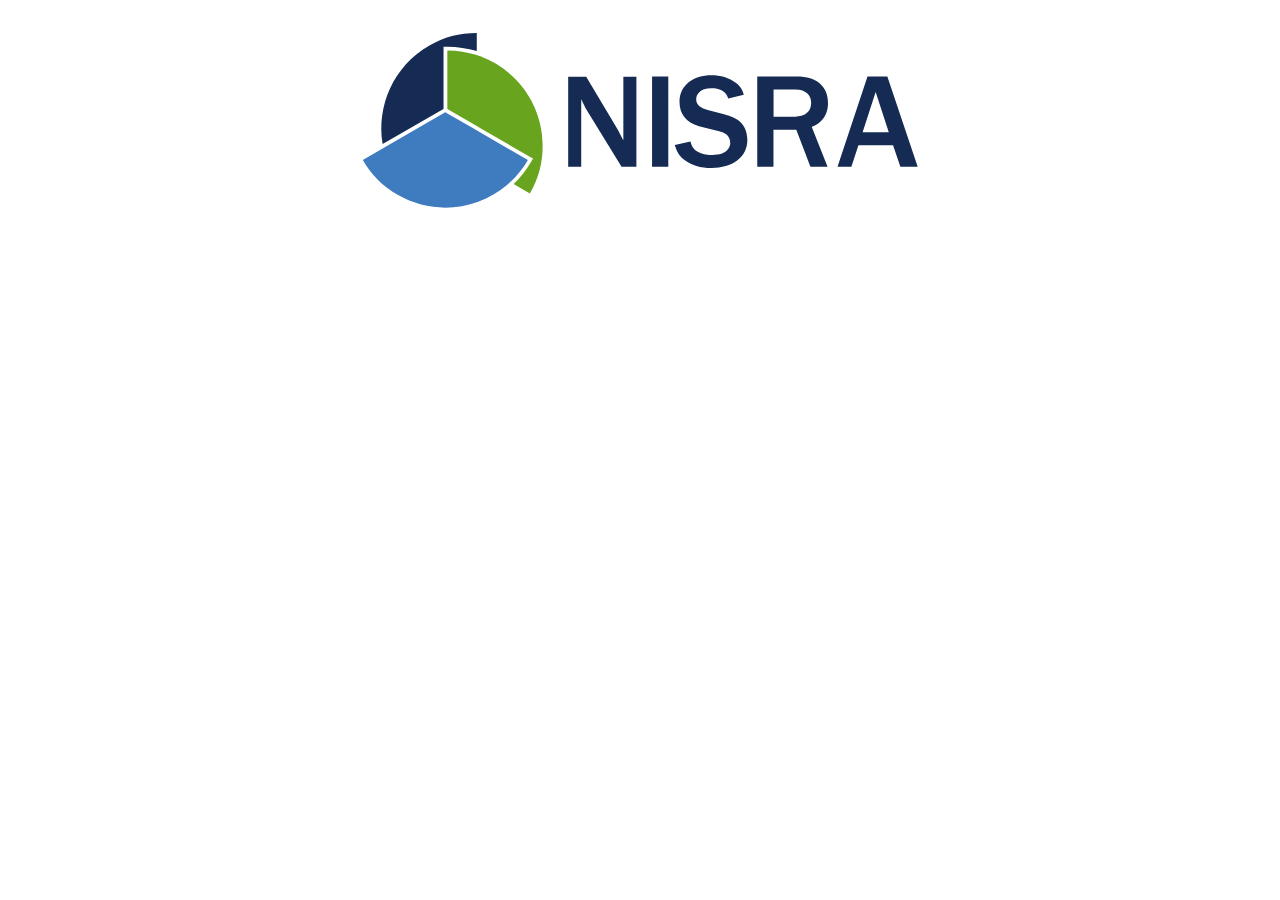
==== with-crocketts-theme.html @ 9bacaff7 "add vice" ====
<!DOCTYPE html>
<html lang="en">
<head>
    <meta charset="UTF-8">
    <meta name="viewport" content="width=device-width, initial-scale=1.0">
    <title>Jiggling NISRA logo</title>
    <link href="https://cdn.jsdelivr.net/npm/bootstrap@5.3.0/dist/css/bootstrap.min.css" rel="stylesheet">
    <link href="style.css" rel ="stylesheet">
</head>
<body>
    
    <main>
        <div class="container text-center mt-4">
    <svg
   version="1.2"
   viewBox="-10 -10 632.5 212.7"
   width="612.5"
   height="192.7"
   id="svg9"
   sodipodi:docname="nisra-logo-unstacked-colour.svg"
   inkscape:version="1.3.2 (091e20e, 2023-11-25, custom)"
   xmlns:inkscape="http://www.inkscape.org/namespaces/inkscape"
   xmlns:sodipodi="http://sodipodi.sourceforge.net/DTD/sodipodi-0.dtd"
   xmlns="http://www.w3.org/2000/svg"
   xmlns:svg="http://www.w3.org/2000/svg">
  <defs
     id="defs9" />
  <sodipodi:namedview
     id="namedview9"
     pagecolor="#ffffff"
     bordercolor="#000000"
     borderopacity="0.25"
     inkscape:showpageshadow="2"
     inkscape:pageopacity="0.0"
     inkscape:pagecheckerboard="true"
     inkscape:deskcolor="#d1d1d1"
     inkscape:zoom="0.70535714"
     inkscape:cx="280"
     inkscape:cy="172.25316"
     inkscape:window-width="3440"
     inkscape:window-height="1369"
     inkscape:window-x="1912"
     inkscape:window-y="-8"
     inkscape:window-maximized="1"
     inkscape:current-layer="svg9" />
  <style
     id="style1">.a{fill:#152b53}.b{fill:none;stroke:#152b53;stroke-width:.4}.c{fill:#3e7cbf}.d{fill:#c0d732}</style>
  <path
     class="c segment"
     d="m 0,140.1 c 9.6,16.7 21.7,28.8 38.5,38.5 16.6,9.6 34.6,14.1 52.5,14.1 24.9,0 49.3,-8.9 68.5,-25.3 q 1.7,-1.4 3.3,-2.9 c 7.5,-6.9 14.1,-15.1 19.4,-24.4 l -54.3,-31.4 -4.1,-2.4 -30.5,-17.6 -2.2,-1.3 -2,1.2 -66.3,38.3 -3.8,2.2 z"
     id="path6" />
  <path
     class="a segment"
     d="m 89,83.9 0.1,-0.1 V 19.2 15 h 4.2 c 11.1,0 22,1.7 32.5,4.9 V 0 C 106.4,0 89.9,4.4 73.1,14.1 34,36.6 14.9,80.5 21.9,122.6 Z"
     id="path7" />
  <path
     class="d segment"
     d="M 129.9,25.7 Q 127.8,25 125.8,24.3 C 115.5,21 104.6,19.2 93.3,19.2 v 64.7 l 32.5,18.8 4.1,2.4 54.4,31.4 3.6,2 -2.1,3.6 c -5.2,9.1 -11.8,17.4 -19.3,24.6 l 17.9,10.3 c 9.7,-16.7 14.1,-33.2 14.1,-52.6 0,-45.2 -28.5,-83.8 -68.6,-98.7 z"
     id="path8"
     style="fill:#68a41e;fill-opacity:1" />
  <path
     fill-rule="evenodd"
     class="a"
     d="M 302,147.6 H 285.6 L 246.6,84 c -1,-1.6 -4.6,-9.2 -5.5,-11 v 74.6 H 226.7 V 48.1 h 19.9 l 34.9,58.6 c 0.3,0.8 2.7,5.1 6.1,11.7 V 48.1 H 302 Z m 17.3,0 V 48 h 17.9 v 99.6 z m 42.4,-27.8 c 0.9,3.6 2.7,10 11.6,12.8 5,1.7 9.1,2 12.4,2 16.6,0 19.9,-8.7 19.9,-13.2 0,-9.4 -7.8,-11.8 -12.3,-13 l -22.2,-5.6 C 356.6,99 349.6,88.9 349.6,76.2 c 0,-18.8 15.2,-29.7 35.2,-29.7 9.9,0 19.6,2.5 27.3,8.7 6,4.7 7.5,9.5 8.4,12.8 l -17,4.3 C 402.3,68.9 399.3,61 385.1,61 371.4,61 368,68.3 368,73.4 c 0,7.7 8.8,10.6 13.8,11.9 l 16.9,4.2 c 8.5,2.2 25.8,7 25.8,28.4 0,19.7 -16.8,31.1 -39.5,31.1 -12,0 -22.4,-2.8 -30.6,-9.4 -6.7,-5.3 -8.5,-11.5 -10,-16.1 z m 132.4,27.8 -15.6,-40.9 h -25.2 v 40.9 H 435.4 V 48 h 43.1 c 12.4,0 19.9,2.4 26,7.8 5.1,4.6 9,11.3 9,21.5 0,18.6 -12.9,24.2 -17.9,26.4 L 513,147.6 Z M 453.4,92.4 h 22.4 c 8.8,0 19.1,-3 19.1,-15.4 0,-7.5 -5,-14.6 -17.6,-14.6 h -23.9 z m 159.1,55.2 h -19.1 l -8.1,-23.7 h -38.2 l -7.8,23.7 H 524 L 557.1,48 H 579 Z m -31.9,-38 -14.5,-44.5 -14.4,44.5 z"
     id="path9" />
</svg>
</div>

<audio id="hoverSound" preload="auto">
  <source src="jan_hammer_crocketts_theme.mp3" type="audio/mpeg">
</audio>
</main>

    <script src="https://cdn.jsdelivr.net/npm/bootstrap@5.3.0/dist/js/bootstrap.bundle.min.js"></script>
    <script>
  const audio = document.getElementById("hoverSound");
  const segments = document.querySelectorAll(".segment");

  let hoverCount = 0;

  segments.forEach(segment => {
    segment.addEventListener("mouseenter", () => {
      hoverCount++;

      if (audio.paused) {
        audio.play().catch(err => {
          console.log("Audio play blocked:", err);
        });
      }
    });

    segment.addEventListener("mouseleave", () => {
      hoverCount = Math.max(0, hoverCount - 1);

      if (hoverCount === 0) {
        audio.pause();
      }
    });
  });
</script>
</body>
</html>
---- style.css ----
.segment {
    transform-box: fill-box;
    transform-origin: center;
}

.segment:hover {
    animation: shake 0.625s linear infinite;
    filter: saturate(70%);
}

@keyframes shake {
    0%   { transform: translate(1px, 1px) rotate(0deg); }
    25%  { transform: translate(-1px, -1px) rotate(-1deg); }
    50%  { transform: translate(-1px, 0px) rotate(1deg); }
    75%  { transform: translate(1px, 1px) rotate(0deg); }
    100% { transform: translate(1px, -1px) rotate(1deg); }
}
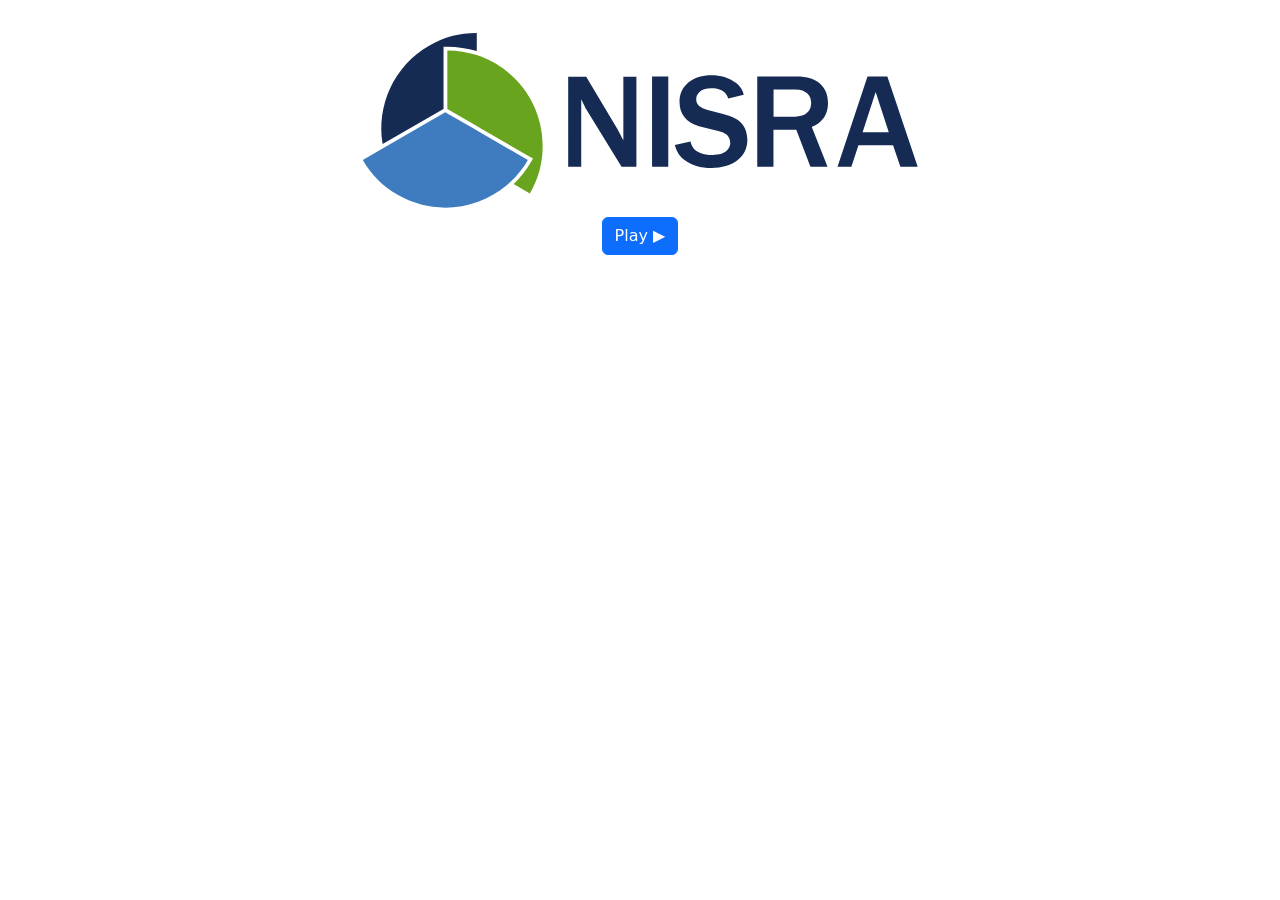
==== commit 1ae047f4: "With proper play control" ====
--- a/with-crocketts-theme.html
+++ b/with-crocketts-theme.html
@@ -5,12 +5,13 @@
     <meta name="viewport" content="width=device-width, initial-scale=1.0">
     <title>Jiggling NISRA logo</title>
     <link href="https://cdn.jsdelivr.net/npm/bootstrap@5.3.0/dist/css/bootstrap.min.css" rel="stylesheet">
-    <link href="style.css" rel ="stylesheet">
+    <link href="crockett.css" rel ="stylesheet">
 </head>
 <body>
     
     <main>
         <div class="container text-center mt-4">
+         <div>
     <svg
    version="1.2"
    viewBox="-10 -10 632.5 212.7"
@@ -65,6 +66,8 @@
      id="path9" />
 </svg>
 </div>
+<button id="play-btn" class="btn btn-primary">Play ▶</button>
+</div>
 
 <audio id="hoverSound" preload="auto">
   <source src="jan_hammer_crocketts_theme.mp3" type="audio/mpeg">
@@ -74,28 +77,65 @@
     <script src="https://cdn.jsdelivr.net/npm/bootstrap@5.3.0/dist/js/bootstrap.bundle.min.js"></script>
     <script>
   const audio = document.getElementById("hoverSound");
-  const segments = document.querySelectorAll(".segment");
+  const playBtn = document.getElementById("play-btn");
+  const segments = Array.from(document.querySelectorAll(".segment"));
 
-  let hoverCount = 0;
+  const BPM = 96;
+  const BEATS_PER_BAR = 3;
+  const BAR_MS = (60 / BPM) * BEATS_PER_BAR * 1000; // 1875ms
 
-  segments.forEach(segment => {
-    segment.addEventListener("mouseenter", () => {
-      hoverCount++;
+  let currentIndex = 0;
+  let cycleTimer = null;
+  let isPlaying = false;
 
-      if (audio.paused) {
-        audio.play().catch(err => {
-          console.log("Audio play blocked:", err);
-        });
+  function clearJiggles() {
+    segments.forEach(segment => segment.classList.remove("jiggle"));
+  }
+
+  function startSegmentCycle() {
+    clearJiggles();
+
+    // start with first segment immediately
+    segments[currentIndex].classList.add("jiggle");
+
+    cycleTimer = setInterval(() => {
+      segments[currentIndex].classList.remove("jiggle");
+      currentIndex = (currentIndex + 1) % segments.length;
+      segments[currentIndex].classList.add("jiggle");
+    }, BAR_MS);
+  }
+
+  function stopSegmentCycle() {
+    clearInterval(cycleTimer);
+    cycleTimer = null;
+    clearJiggles();
+    currentIndex = 0;
+  }
+
+  playBtn.addEventListener("click", async () => {
+    if (!isPlaying) {
+      try {
+        audio.currentTime = 0;
+        await audio.play();
+
+        isPlaying = true;
+        playBtn.textContent = "Pause ❚❚";
+        startSegmentCycle();
+      } catch (err) {
+        console.log("Audio play blocked:", err);
       }
-    });
+    } else {
+      audio.pause();
+      isPlaying = false;
+      playBtn.textContent = "Play ▶";
+      stopSegmentCycle();
+    }
+  });
 
-    segment.addEventListener("mouseleave", () => {
-      hoverCount = Math.max(0, hoverCount - 1);
-
-      if (hoverCount === 0) {
-        audio.pause();
-      }
-    });
+  audio.addEventListener("ended", () => {
+    isPlaying = false;
+    playBtn.textContent = "Play ▶";
+    stopSegmentCycle();
   });
 </script>
 </body>
--- a/crockett.css
+++ b/crockett.css
@@ -0,0 +1,17 @@
+.segment {
+  transform-box: fill-box;
+  transform-origin: center;
+}
+
+.segment.jiggle {
+  animation: shake 0.625s linear infinite;
+  filter: saturate(70%);
+}
+
+@keyframes shake {
+  0%   { transform: translate(1px, 1px) rotate(0deg); }
+  25%  { transform: translate(-1px, -1px) rotate(-1deg); }
+  50%  { transform: translate(-1px, 0px) rotate(1deg); }
+  75%  { transform: translate(1px, 1px) rotate(0deg); }
+  100% { transform: translate(1px, -1px) rotate(1deg); }
+}
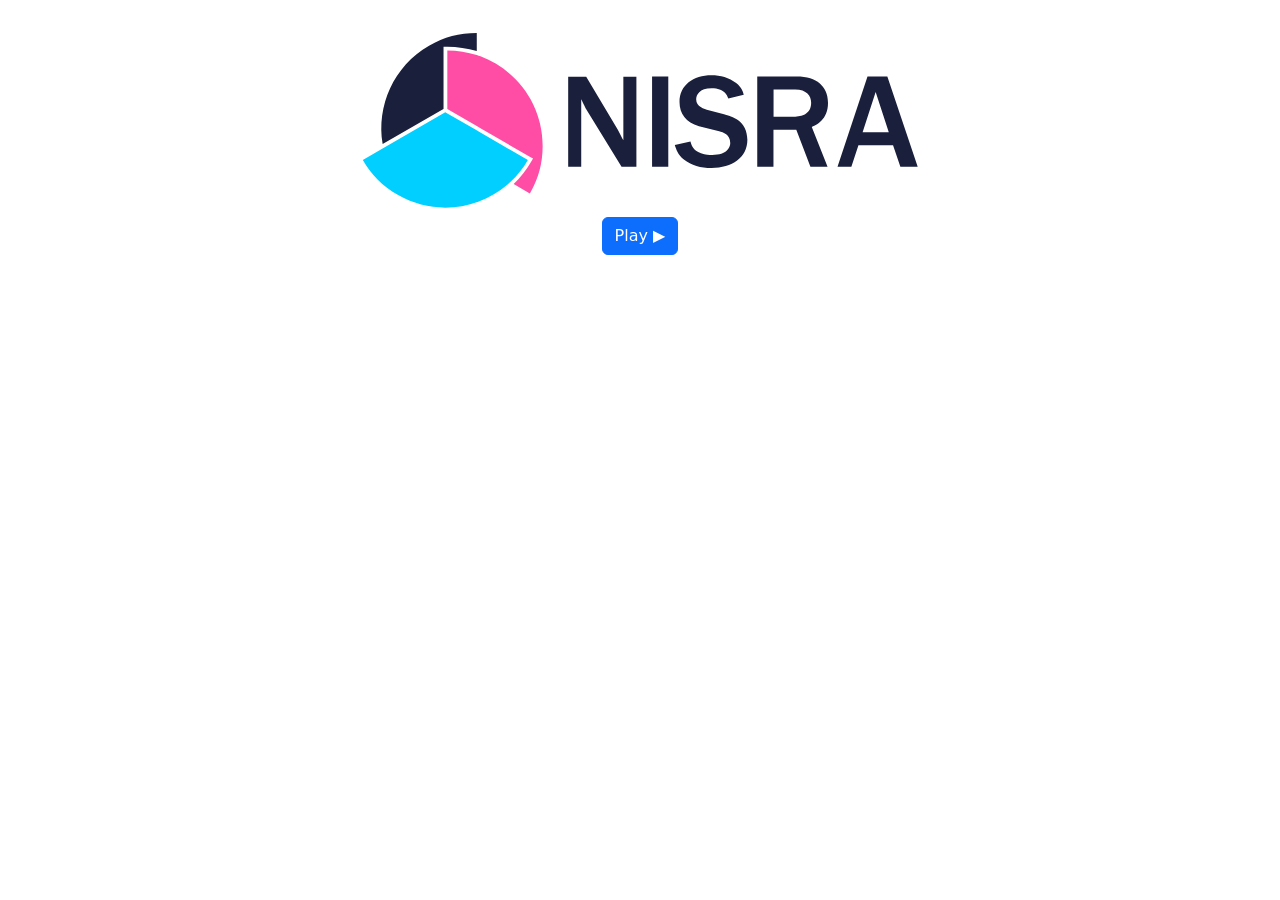
==== commit cc0e4e80: "colours" ====
--- a/with-crocketts-theme.html
+++ b/with-crocketts-theme.html
@@ -45,7 +45,7 @@
      inkscape:window-maximized="1"
      inkscape:current-layer="svg9" />
   <style
-     id="style1">.a{fill:#152b53}.b{fill:none;stroke:#152b53;stroke-width:.4}.c{fill:#3e7cbf}.d{fill:#c0d732}</style>
+     id="style1">.a{fill:#1A1F3C}.b{fill:none;stroke:#1A1F3C ;stroke-width:.4}.c{fill:#00CFFF}.d{fill:#FF4DA6}</style>
   <path
      class="c segment"
      d="m 0,140.1 c 9.6,16.7 21.7,28.8 38.5,38.5 16.6,9.6 34.6,14.1 52.5,14.1 24.9,0 49.3,-8.9 68.5,-25.3 q 1.7,-1.4 3.3,-2.9 c 7.5,-6.9 14.1,-15.1 19.4,-24.4 l -54.3,-31.4 -4.1,-2.4 -30.5,-17.6 -2.2,-1.3 -2,1.2 -66.3,38.3 -3.8,2.2 z"
@@ -57,8 +57,7 @@
   <path
      class="d segment"
      d="M 129.9,25.7 Q 127.8,25 125.8,24.3 C 115.5,21 104.6,19.2 93.3,19.2 v 64.7 l 32.5,18.8 4.1,2.4 54.4,31.4 3.6,2 -2.1,3.6 c -5.2,9.1 -11.8,17.4 -19.3,24.6 l 17.9,10.3 c 9.7,-16.7 14.1,-33.2 14.1,-52.6 0,-45.2 -28.5,-83.8 -68.6,-98.7 z"
-     id="path8"
-     style="fill:#68a41e;fill-opacity:1" />
+     id="path8" />
   <path
      fill-rule="evenodd"
      class="a"
--- a/crockett.css
+++ b/crockett.css
@@ -5,7 +5,7 @@
 
 .segment.jiggle {
   animation: shake 0.625s linear infinite;
-  filter: saturate(70%);
+  filter: saturate(50%);
 }
 
 @keyframes shake {
